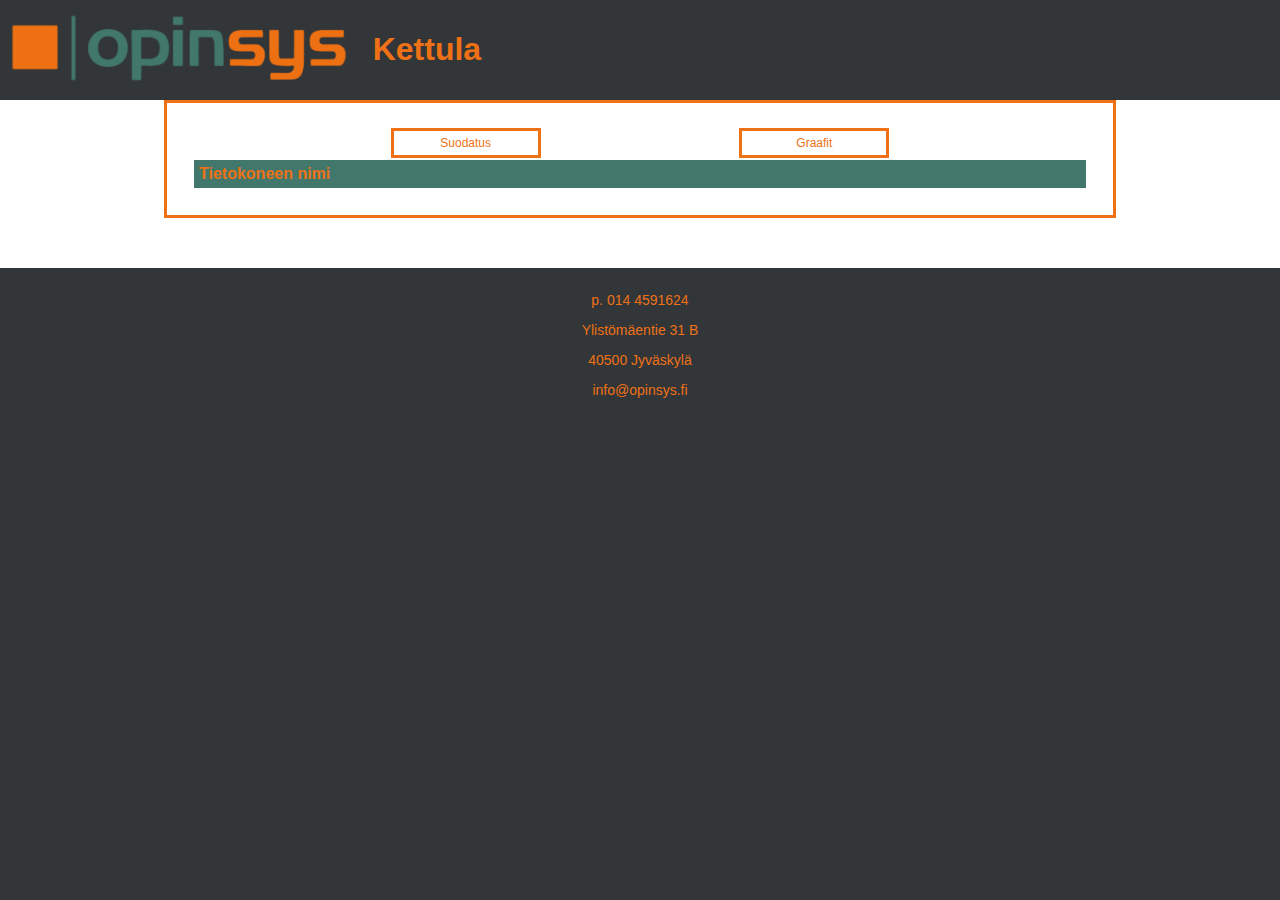
==== index.html @ db45d1a3 "Initial commit" ====
<!DOCTYPE html>
<html lang="en">

<head>
    <meta charset="UTF-8">
    <meta http-equiv="X-UA-Compatible" content="IE=edge">
    <meta name="viewport" content="width=device-width, initial-scale=1.0">
    <title>Taitaja 2021</title>
    <link rel="stylesheet" href="css/style.css">
    <script src="js/jquery-3.6.0.min.js"></script>
</head>

<body>
    <div class="header">
        <div>
            <a href="">
                <img alt="logo" src="images/opinsys-logo.png">
            </a>
        </div>
        <div>
            <h1>Kettula</h1>
        </div>
    </div>
    <div class="content">
        <div class="controls">
            <div id="sortingButton">
                <button>Suodatus</button>
                <div class="sortingOptions" id="sortingOptions">
                    <div id="All"><a>Kaikki kannettavat koneet</a></div>
                    <div id="2021"><a>Koneet, joita ei ole käynnistetty vuonna 2021</a></div>
                    <div id="2020"><a>Koneet, joita ei ole käynnistetty vuonna 2020</a></div>
                </div>
            </div>
            <button onclick="window.open('./Graafit/')">Graafit</button>
        </div>
        <div class="devicesTable">
            <table>
                <thead>
                    <tr>
                        <th class="computerNameHead">
                            Tietokoneen nimi
                        </th>
                    </tr>
                </thead>
                <tbody id="devices">
                </tbody>
            </table>
        </div>
    </div>
    <div class="footer">
        <p>p. 014 4591624</p>
        <p>Ylistömäentie 31 B</p>
        <p>40500 Jyväskylä</p>
        <p><a href="mailto:info@opinsys.fi">info@opinsys.fi</a></p>
    </div>
    <script>
        $(document).ready(function () {
            $("#sortingOptions").hide();

            $("#sortingButton").mouseenter(function () {
                $("#sortingOptions").show()
            })
            $("#sortingButton").mouseleave(function () {
                $("#sortingOptions").hide()
            })
            $.ajax({
                url: "./API/Laitelista", success: function (res) {
                    res = JSON.parse(res);
                    res.map(r => {
                        if (r === "pupula-kan-380") {
                            $("#devices").append("<tr><td><a href='./Laite'>" + r + "</a></td></tr>")
                        }
                        else {
                            $("#devices").append("<tr><td><a>" + r + "</a></td></tr>")
                        }
                    })
                }
            });
        })
    </script>
</body>

</html>
---- css/style.css ----
:root {
    --green-color: #41786B;
    --orange-color: #EE7116;
}
h1 {
    font-size: 32px;
}
h2 {
    font-size: 22px;
}
h3 {
    font-size: 18px;
}
h4 {
    font-size: 16px;
}
button {
    font-size: 12px;
}
a, p {
    font-size: 14px;
}
html body {
    padding: 0;
    margin: 0;
    font-family: 'Open Sans', sans-serif;
    height: 100%;
    background-color: white;
}
html {
    background-color: rgb(50, 54, 57);
}
.header {
     background-color: rgb(50, 54, 57);
     display: flex;
     flex-direction: row;
     align-items: center;
     padding: 10px;
}
.header div {
    margin-right: 25px;
    color: var(--orange-color)
}
.header div img {
    height: 70px;
}
.content {
    width: 70%;
    margin: auto;
    text-align: center;
    border: var(--orange-color) solid 3px;
    height: 100%;
    padding: 25px;
}
.controls {
    display: flex;
    flex-direction: row;
    justify-content: space-evenly;
}
.devicesTable table {
    width: 100%;
    text-align: left;
}
.devicesTable table thead {
    background-color: var(--green-color);
    color: var(--orange-color);
    width: 100%;
}
th h3 {
    margin: 10px;
}
.devicesTable table tbody tr {
    color: var(--orange-color);
    margin-left: 10px;
    background-color: white;
}
.devicesTable table tbody tr:nth-child(even) {
    background-color: lightgray;
}
.devicesTable table tbody tr td {
    padding-top: 10px;
    padding-bottom: 10px;
}
.sortingOptions {
    position: absolute;
    background-color: white;
    border: var(--orange-color) solid 3px;
    text-align: left;
    padding: 10px
}
.footer {
    background-color: rgb(50, 54, 57);
    color: var(--orange-color);
    text-align: center;
    padding: 10px;
    margin-top: 50px;
}
.computerNameHead {
    padding: 5px;
}
button {
    background-color: white;
    color: var(--orange-color);
    border: solid 3px var(--orange-color);
    width: 150px;
    height: 30px;
}
button:hover {
    background-color: var(--orange-color);
    color: white;
    border: solid 3px var(--orange-color);
}
button:hover::after {
    content:  " >";
}
a {
    color: var(--orange-color);
    text-decoration: none;
}
a:hover {
    text-decoration: underline;
}

@media (max-width: 560px) {
    .header {
        justify-content: center;
        flex-direction: column;
    }
    .header div img {
        height: 45px;
    }
    .devicesTable table {
        text-align: center;
    }
    .controls {
        width: 100%;
        flex-direction: column-reverse;
        align-items: center;
    }
    .controls button {
        margin-top: 5px;
        margin-bottom: 5px;
    }
}
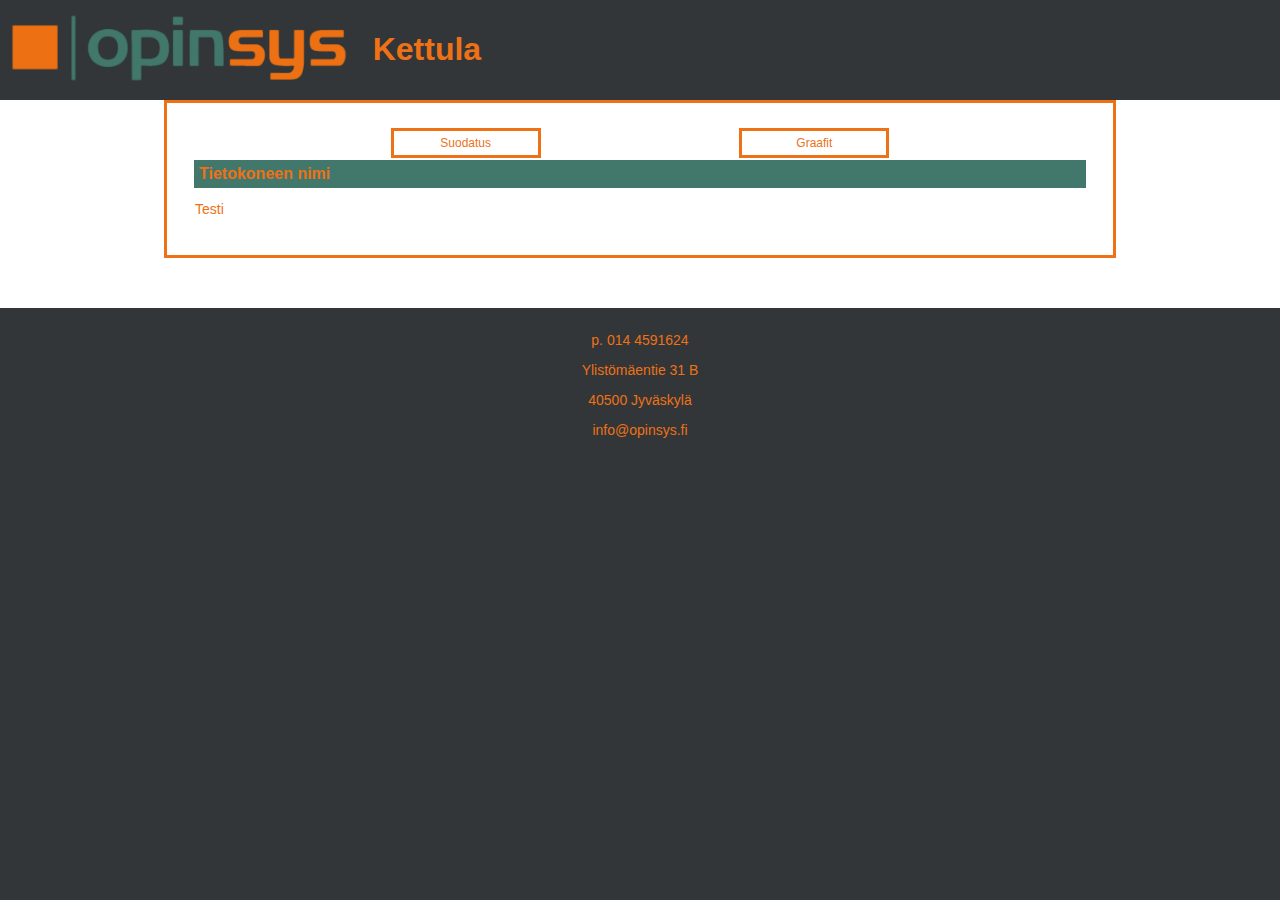
==== commit bf528081: "Update index.html" ====
--- a/index.html
+++ b/index.html
@@ -43,6 +43,7 @@
                     </tr>
                 </thead>
                 <tbody id="devices">
+                    <tr><td><a href='./Laite'>Testi</a></td></tr>
                 </tbody>
             </table>
         </div>
@@ -80,4 +81,4 @@
     </script>
 </body>
 
-</html>+</html>
